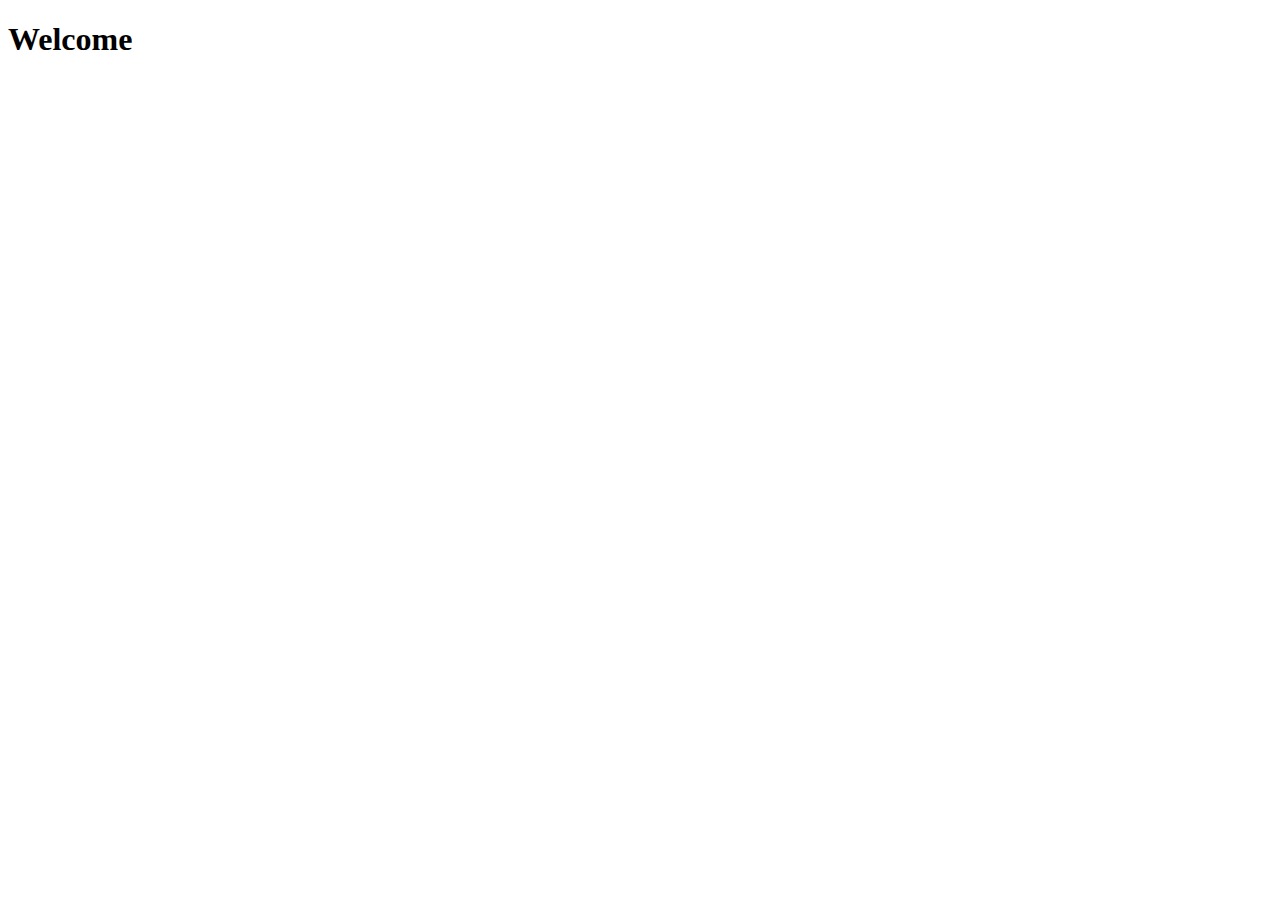
==== index.html @ dd39ea88 "Add files via upload" ====
<!DOCTYPE html>
<html lang="en">
<head>
    <meta charset="UTF-8">
    <meta http-equiv="X-UA-Compatible" content="IE=edge">
    <meta name="viewport" content="width=device-width, initial-scale=1.0">
    <title>Document</title>
</head>
<body>
    <h1><strong>Welcome</strong></h1>
    <br>
    
</body>
</html>
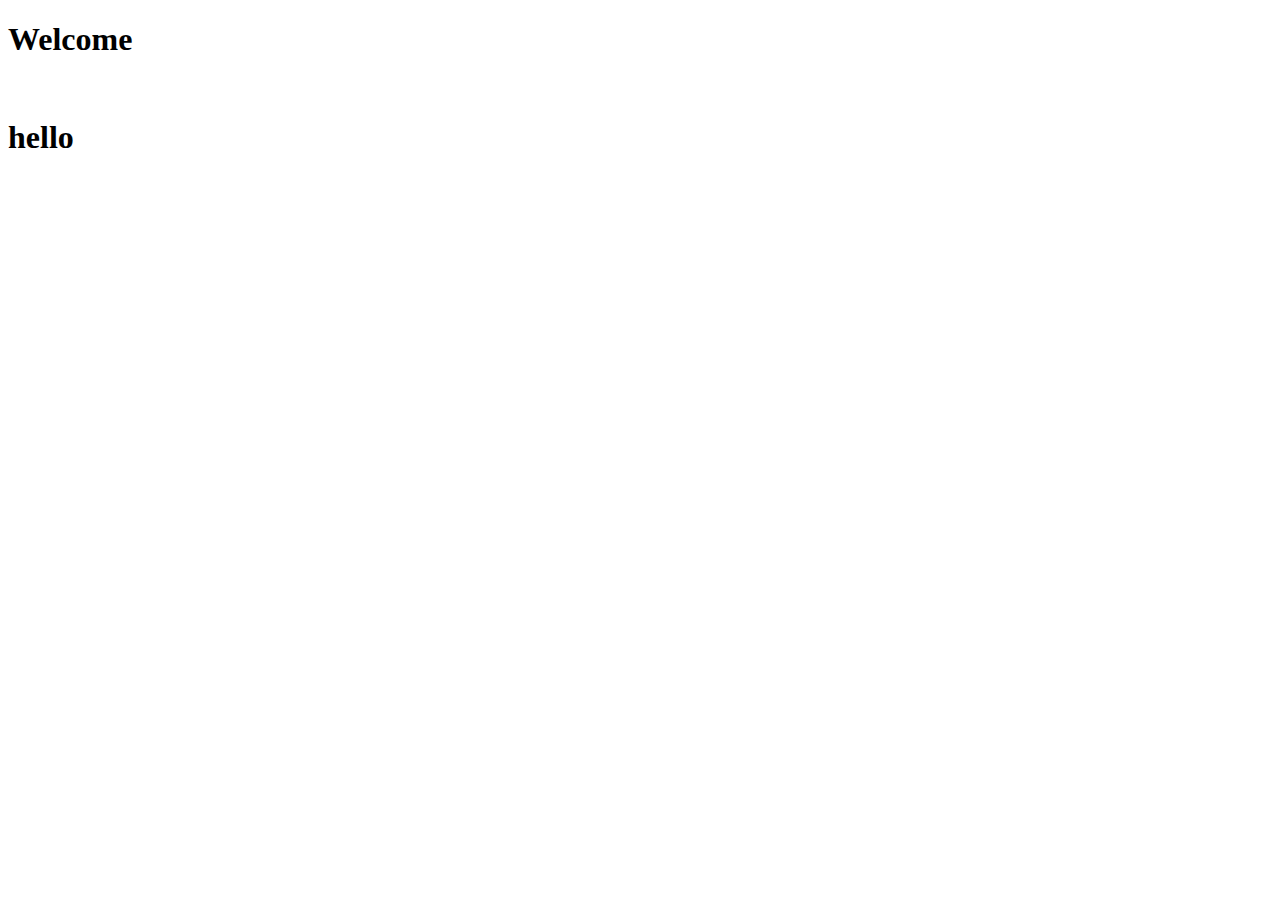
==== commit 372808ac: "Update index.html" ====
--- a/index.html
+++ b/index.html
@@ -9,6 +9,6 @@
 <body>
     <h1><strong>Welcome</strong></h1>
     <br>
-    
+    <h1>hello</h1>
 </body>
 </html>
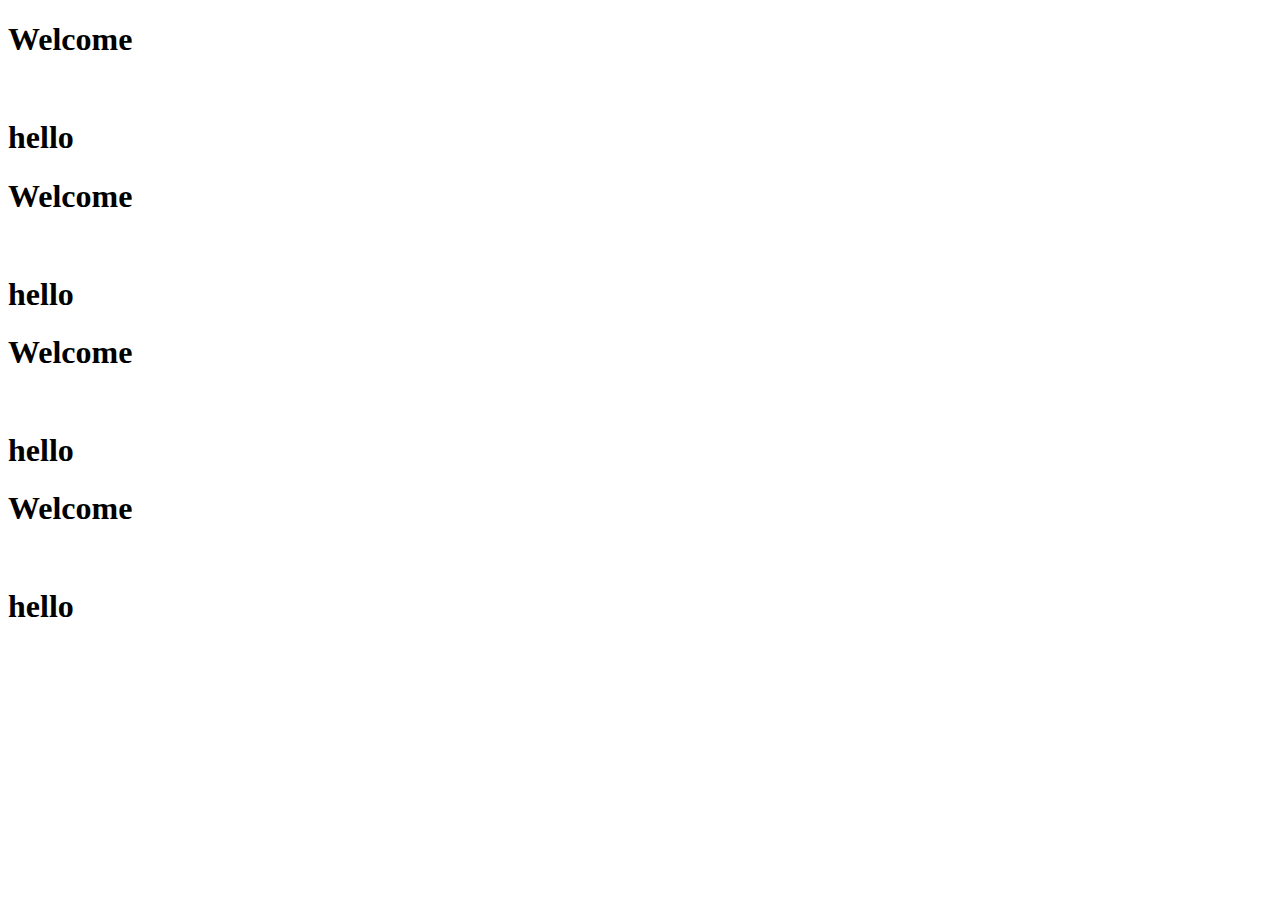
==== commit b567b0ca: "Update index.html" ====
--- a/index.html
+++ b/index.html
@@ -10,5 +10,15 @@
     <h1><strong>Welcome</strong></h1>
     <br>
     <h1>hello</h1>
+      <h1><strong>Welcome</strong></h1>
+    <br>
+    <h1>hello</h1>
+      <h1><strong>Welcome</strong></h1>
+    <br>
+    <h1>hello</h1>
+      <h1><strong>Welcome</strong></h1>
+    <br>
+    <h1>hello</h1>
+    
 </body>
 </html>
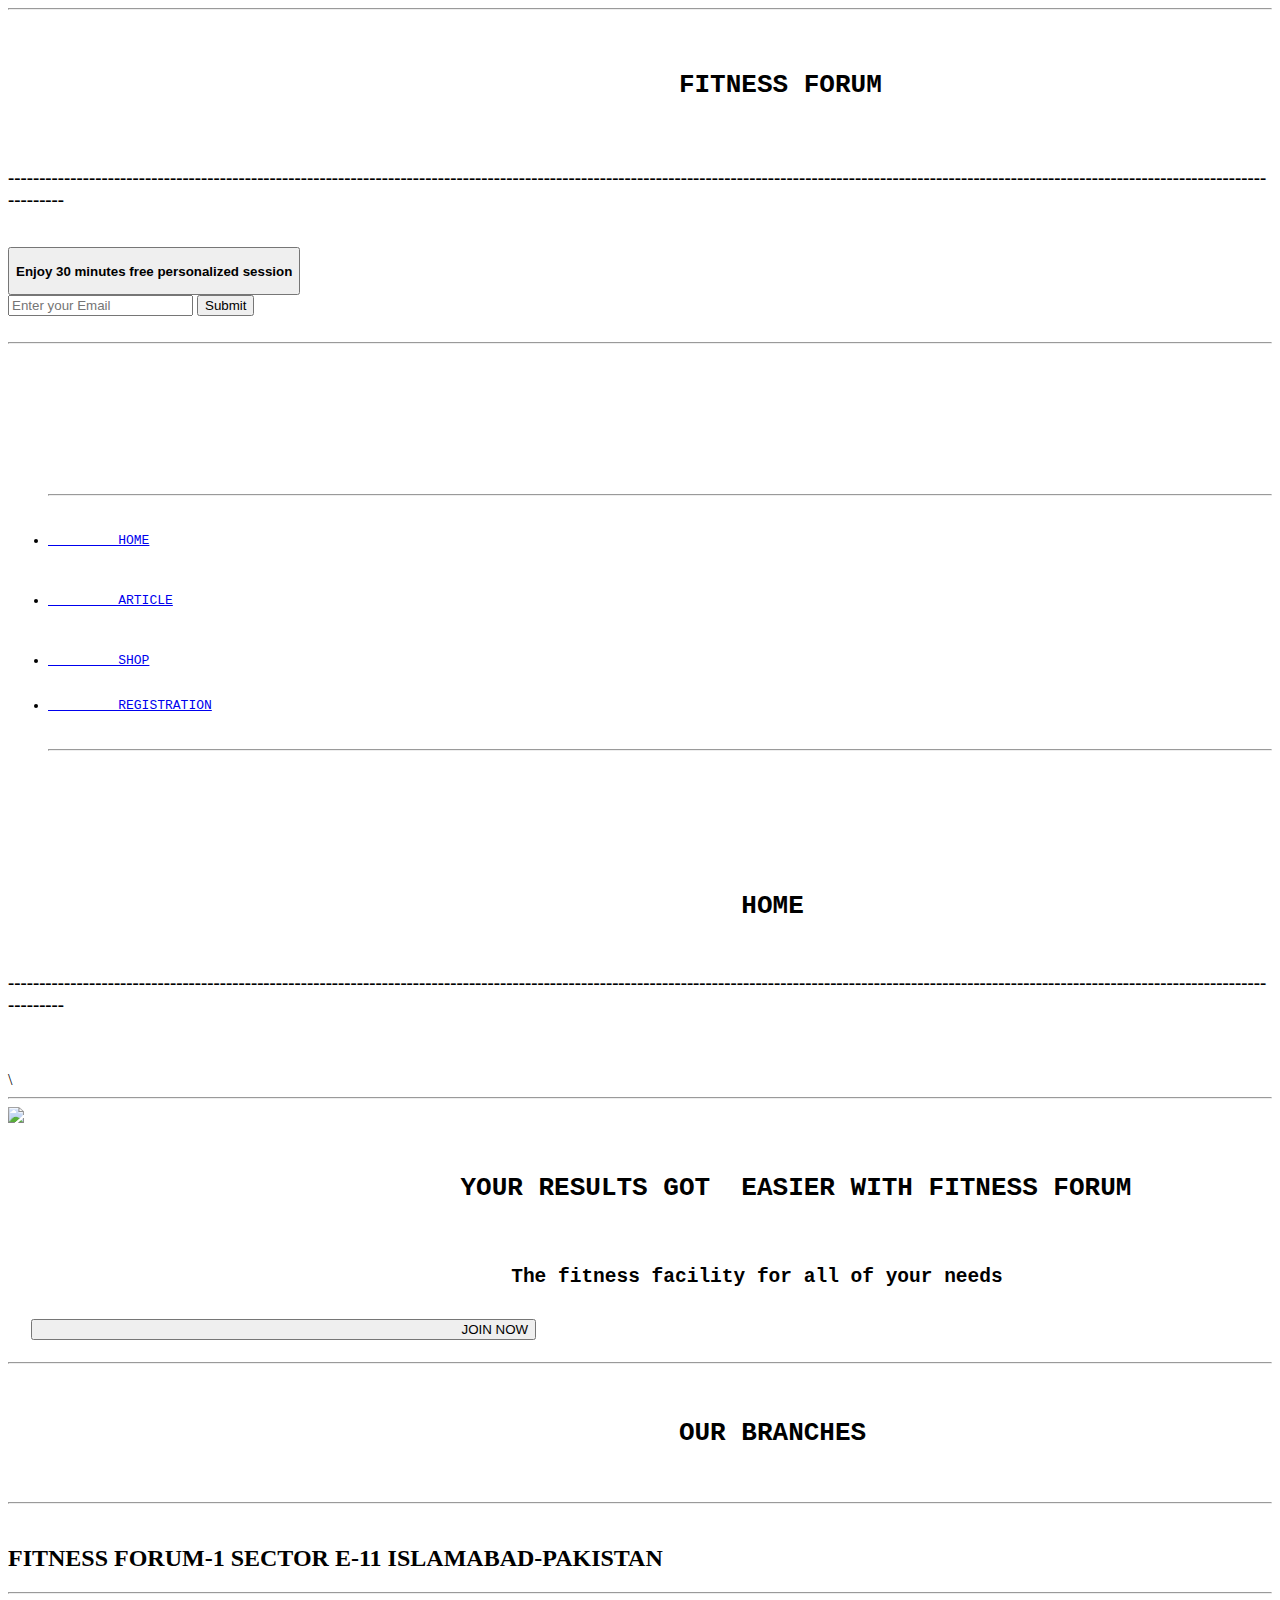
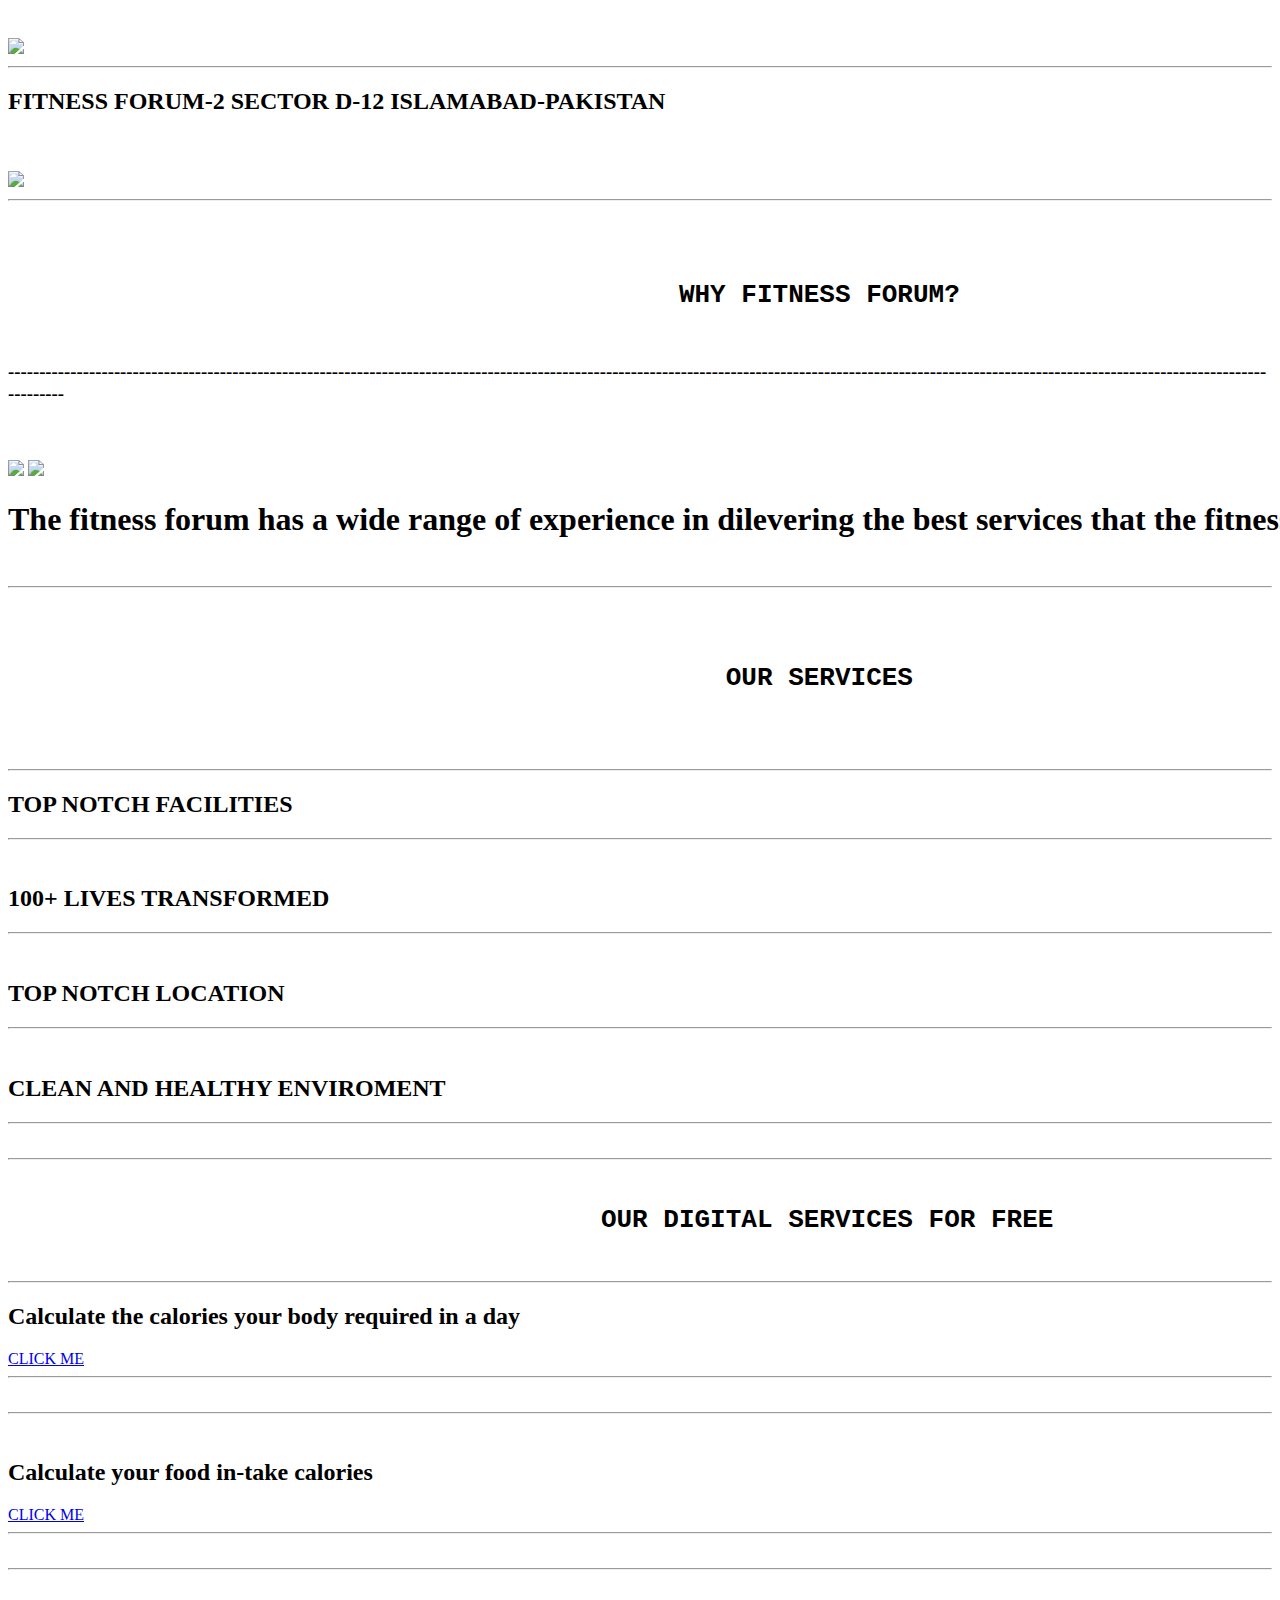
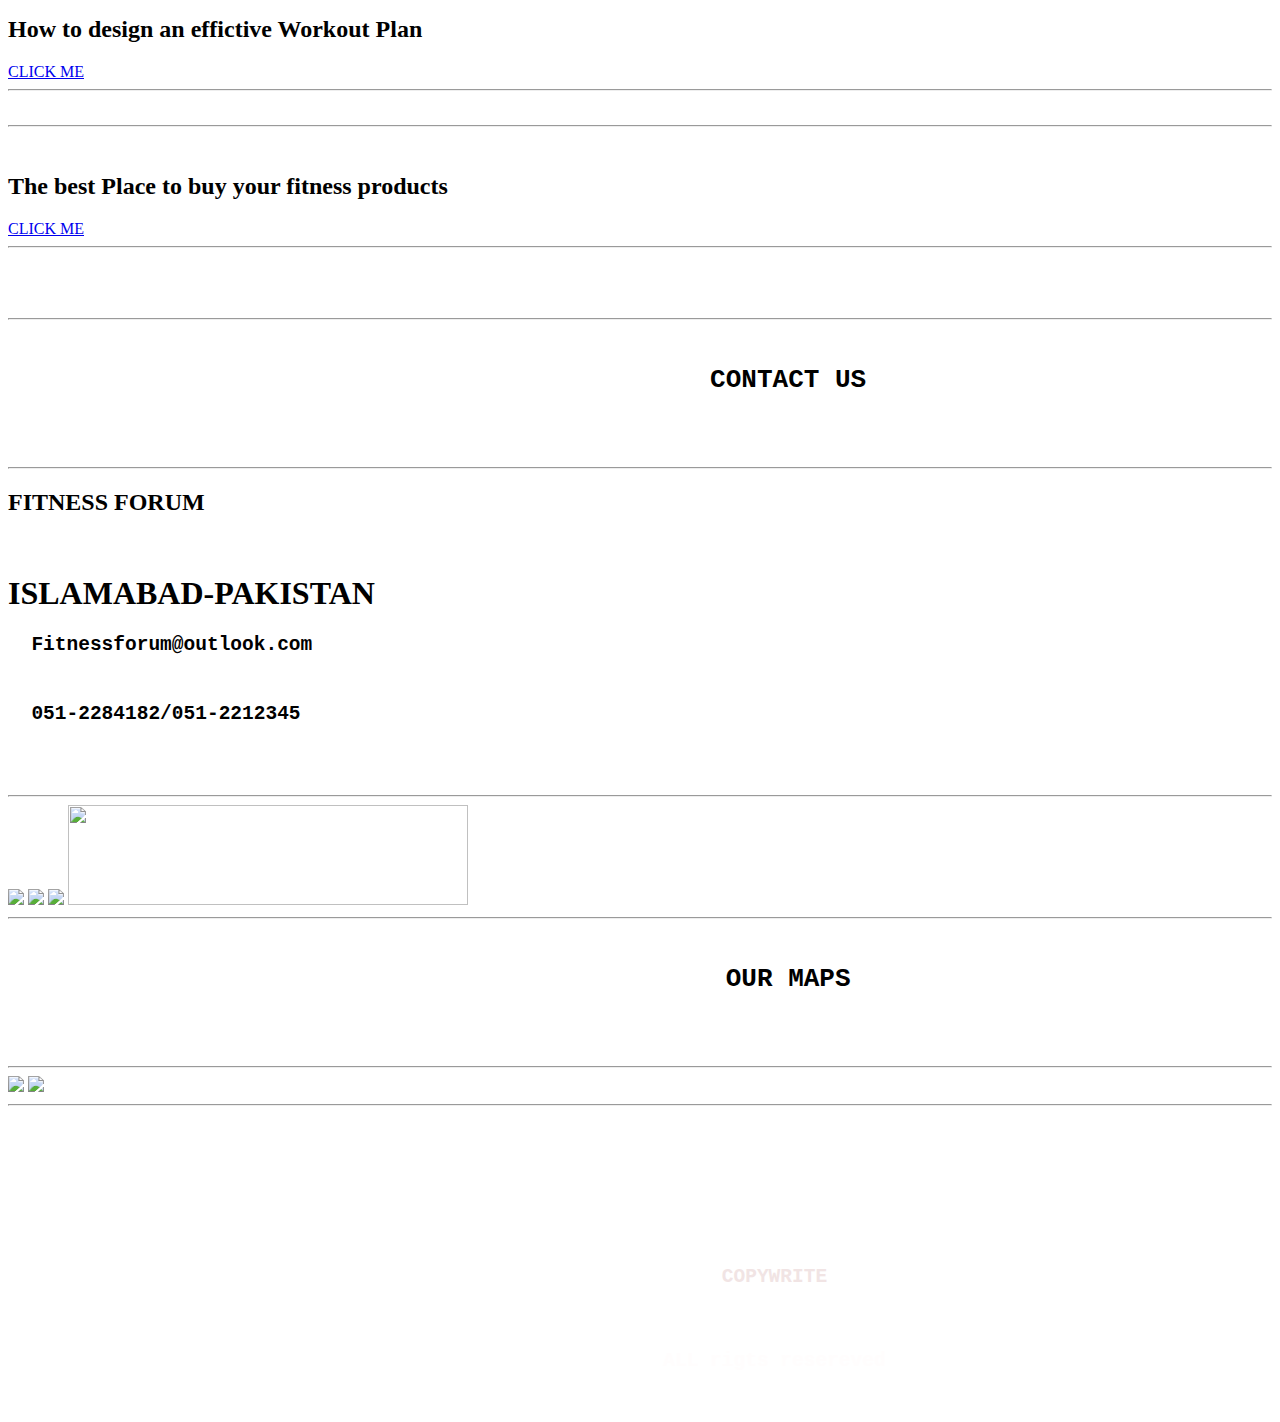
==== commit aee53ed2: "Add files via upload" ====
--- a/index.html
+++ b/index.html
@@ -2,23 +2,221 @@
 <html lang="en">
 <head>
     <meta charset="UTF-8">
-    <meta http-equiv="X-UA-Compatible" content="IE=edge">
     <meta name="viewport" content="width=device-width, initial-scale=1.0">
-    <title>Document</title>
+   
+    <title>Fitness Forum</title>
+    <link rel="stylesheet"href=main.css>
 </head>
-<body>
-    <h1><strong>Welcome</strong></h1>
-    <br>
-    <h1>hello</h1>
-      <h1><strong>Welcome</strong></h1>
-    <br>
-    <h1>hello</h1>
-      <h1><strong>Welcome</strong></h1>
-    <br>
-    <h1>hello</h1>
-      <h1><strong>Welcome</strong></h1>
-    <br>
-    <h1>hello</h1>
-    
+
+
+<body >
+    <hr>
+<pre> 
+    <h1><strong>                                           FITNESS FORUM</strong>  <h1>
+</pre>
+<div>
+    <h3>[base64]</h3>
+</div>
+<br>
+<button>
+<p><b>Enjoy 30 minutes free personalized session</b></p>
+</button>
+<br>
+<form action="/action.php">
+    <input type="text"placeholder="Enter your Email">
+    <input type="submit"placeholder="Submit">
+</form>
+<br>
+<hr>
+<pre>
+    
+    <pre>
+        
+    <nav class="navbar">
+<ul>
+    <hr>
+    <li><a href="index.html">         HOME</a></li>
+    
+    <li><a href="article.html">         ARTICLE</a></li>
+    
+    <li><a href="shop.html">         SHOP</a></li>
+    <li><a href="from.html">         REGISTRATION</a></li>
+    <hr>
+</ul>
+
+</nav>
+</pre>
+    <h1><strong>                                               HOME</strong>                                           </b></h1>
+</pre> 
+<div>
+    <h3>[base64]</h3>
+</div>
+<br>
+<br>
+
+                               \
+<hr>
+
+<img src="https://media.istockphoto.com/id/503072647/photo/healthy-muscular-man-with-his-arms-stretched-out.jpg?s=612x612&w=0&k=20&c=teCYHpw_2KoFAgz8JUoBxkYJWPhA4tkNLst4V0vzny8= "width="1400">
+<pre>
+    <h1>                             YOUR RESULTS GOT  EASIER WITH FITNESS FORUM</h1>
+    <h2>                                           The fitness facility for all of your needs</h2>
+   <button>                                                                                                                  JOIN NOW</button>
+    <hr>  
+    <h1><strong>                                           OUR BRANCHES</strong></h1> 
+    <hr>                                   
+</pre>
+<div>
+    <h2 style="color: black;"><strong>FITNESS FORUM-1 SECTOR E-11 ISLAMABAD-PAKISTAN</strong></h2>
+    <hr>
+</div>
+<br>
+<br>
+<img src="https://media.licdn.com/dms/image/D5616AQGfE9RORz65EQ/profile-displaybackgroundimage-shrink_200_800/0/1678423837880?e=2147483647&v=beta&t=MArj4ADfXHIZNlTkXrOEjelPhqOXR74RowhfX-RAesk"height="380">
+<br>
+<hr>
+<div>
+<h2 style="color: black;"><strong>FITNESS FORUM-2 SECTOR D-12 ISLAMABAD-PAKISTAN</strong></h2>
+</div>
+<br>
+<br>
+<img src="https://img.freepik.com/premium-photo/generative-ai-cardio-strength-training-modern-gym-illuminated-by-neon_28914-20912.jpg?w=826"height="820">
+<br>
+<hr>
+<br>
+<br>
+
+<br>
+<pre>
+<h1><strong>                                           WHY FITNESS FORUM?</strong>  <h1></h1>
+</pre>
+<div>
+    <h3>[base64]</h3>
+</div>
+<br>
+<br>
+
+
+<img class="demo" src ="https://img.freepik.com/premium-photo/looking-serious-stern-displeased-angry-showing-open-palm-making-stop-gesture-dumbbell-concept_1194-269851.jpg"width="1400">
+<img src="https://img.freepik.com/premium-photo/happy-young-handsome-man-thinking-with-arms-crossed-gym_251136-43632.jpg?w=740"width="1400">
+<br>
+<h1 style="width: 400%;">
+    
+<strong>
+    The fitness forum has a wide range of experience in dilevering the best services that the fitness lifestyle needs.We have more than 5 years of experience and have 2 branches in capital of Pakistan Islamabad.Our ultimate goal is to contribute the best services to the fitness community and make difference in people lifestyles.
+</strong>
+</h1 >
+<br>
+<hr>
+<pre>
+    <h1><strong>
+        <b>                                      OUR SERVICES</b>
+    </strong></h1>
+</pre>
+<hr>
+<div>
+    <h2 style="color: black;"><strong>TOP NOTCH FACILITIES</strong></h2>
+    <hr>
+</div>
+<br>
+<div>
+    <h2 style="color: black;"><strong>100+ LIVES TRANSFORMED</strong></h2>
+    <hr>
+</div>
+<br>
+<div>
+    <h2 style="color: black;"><strong>TOP NOTCH LOCATION</strong></h2>
+    <hr>
+</div>
+<br>
+<div>
+    <h2 style="color: black;"><strong>CLEAN AND HEALTHY ENVIROMENT</strong></h2>
+    <hr>
+</div>
+<br>
+<hr>
+<pre>
+    <h1><strong>                                      OUR DIGITAL SERVICES FOR FREE</strong></h1>
+</pre>
+<hr>
+<div>
+    <h2 style="color: black;"><strong>Calculate the calories your body required in a day</strong></h2> 
+    <a href="https://www.calculator.net/calorie-calculator.html">CLICK ME</a>
+    <hr>
+    <br>
+    
+</div>
+<hr>
+<br>
+<div>
+    <h2 style="color: black;"><strong>Calculate your food in-take calories</strong></h2> 
+    <a href="https://www.myfitnesspal.com/">CLICK ME</a>
+    <hr>
+    <br>
+    
+</div>
+<hr>
+<br>
+<div>
+    <h2 style="color: black;"><strong>How to design an effictive Workout Plan</strong></h2> 
+    <a href="https://www.mayoclinic.org/healthy-lifestyle/fitness/in-depth/fitness/art-20048269">CLICK ME</a>
+    <hr>
+    <br>
+    
+</div>
+<hr>
+<br>
+<div>
+    <h2 style="color: black;"><strong>The best Place to buy your fitness products</strong></h2> 
+    <a href="https://myfitness.in/">CLICK ME</a>
+    <hr>
+    <br>
+    
+</div>
+<br>
+<br>
+<hr>
+<pre>
+    <h1><strong>                                             CONTACT US</strong></h1>
+</pre>
+<br>
+<hr>
+<div>
+    <h2 style="color: black;"><strong>FITNESS FORUM</strong></h2>
+</div>
+<br>
+<h1><b>ISLAMABAD-PAKISTAN</b></h1>
+<pre>
+<h2><b>  Fitnessforum@outlook.com</b></h2>
+<h2><b>  051-2284182/051-2212345</b></h2>
+</pre>
+<br>
+<hr>
+<a href="https://www.facebook.com/"><img src="https://img.freepik.com/free-psd/3d-square-with-facebook-logo_125540-1565.jpg?w=740&t=st=1701881582~exp=1701882182~hmac=caba70566345a9611a9a8fb6330fa6c9c88ee5f293817afc36906c0a3909edae" height="100"></a>
+<a href="https://www.instagram.com/"><img src="https://img.freepik.com/free-vector/instagram-icon_1057-2227.jpg?w=740&t=st=1701881744~exp=1701882344~hmac=5e7f34986c6278523f0e485ab6f6b059a638b28e0190d569d36b4aa68894f016" height="100"></a>
+<a href="https://twitter.com/i/flow/login"><img src="https://cdn.freebiesupply.com/logos/large/2x/twitter-3-logo-png-transparent.png" height="100"></a>
+<a href="https://www.whatsapp.com/"><img src="https://img.freepik.com/free-vector/whatsapp-icon-design_23-2147900929.jpg?w=740&t=st=1701882047~exp=1701882647~hmac=5be648d3c5d0e73ed2c8d5df4097a0fc62260bcec5f59cff98d27cae1b5cbc79" height="100" width="400"></a>
+<hr>
+<pre>
+    <h1><strong>                                              OUR MAPS</strong></h1>
+</pre>
+<br>
+<hr>
+<img src="https://miro.medium.com/v2/resize:fit:1400/1*qYUvh-EtES8dtgKiBRiLsA.png"height="810">
+<img src="https://miro.medium.com/v2/resize:fit:1400/1*qYUvh-EtES8dtgKiBRiLsA.png"height="810">
+<br>
+<hr>
+<br>
+<br>
+<br>
+<br>
+<br>
+<br>
+<pre>
+    <h2 style="color: rgb(241, 228, 228);"><strong>                                                             COPYWRITE</strong></h2>
+    <h2 style="color: rgb(255, 253, 253);"><strong>                                                        ALL rigts resereved</strong></h2>
+</pre>
+<script src="fitness.js"></script>
 </body>
-</html>
+
+</html>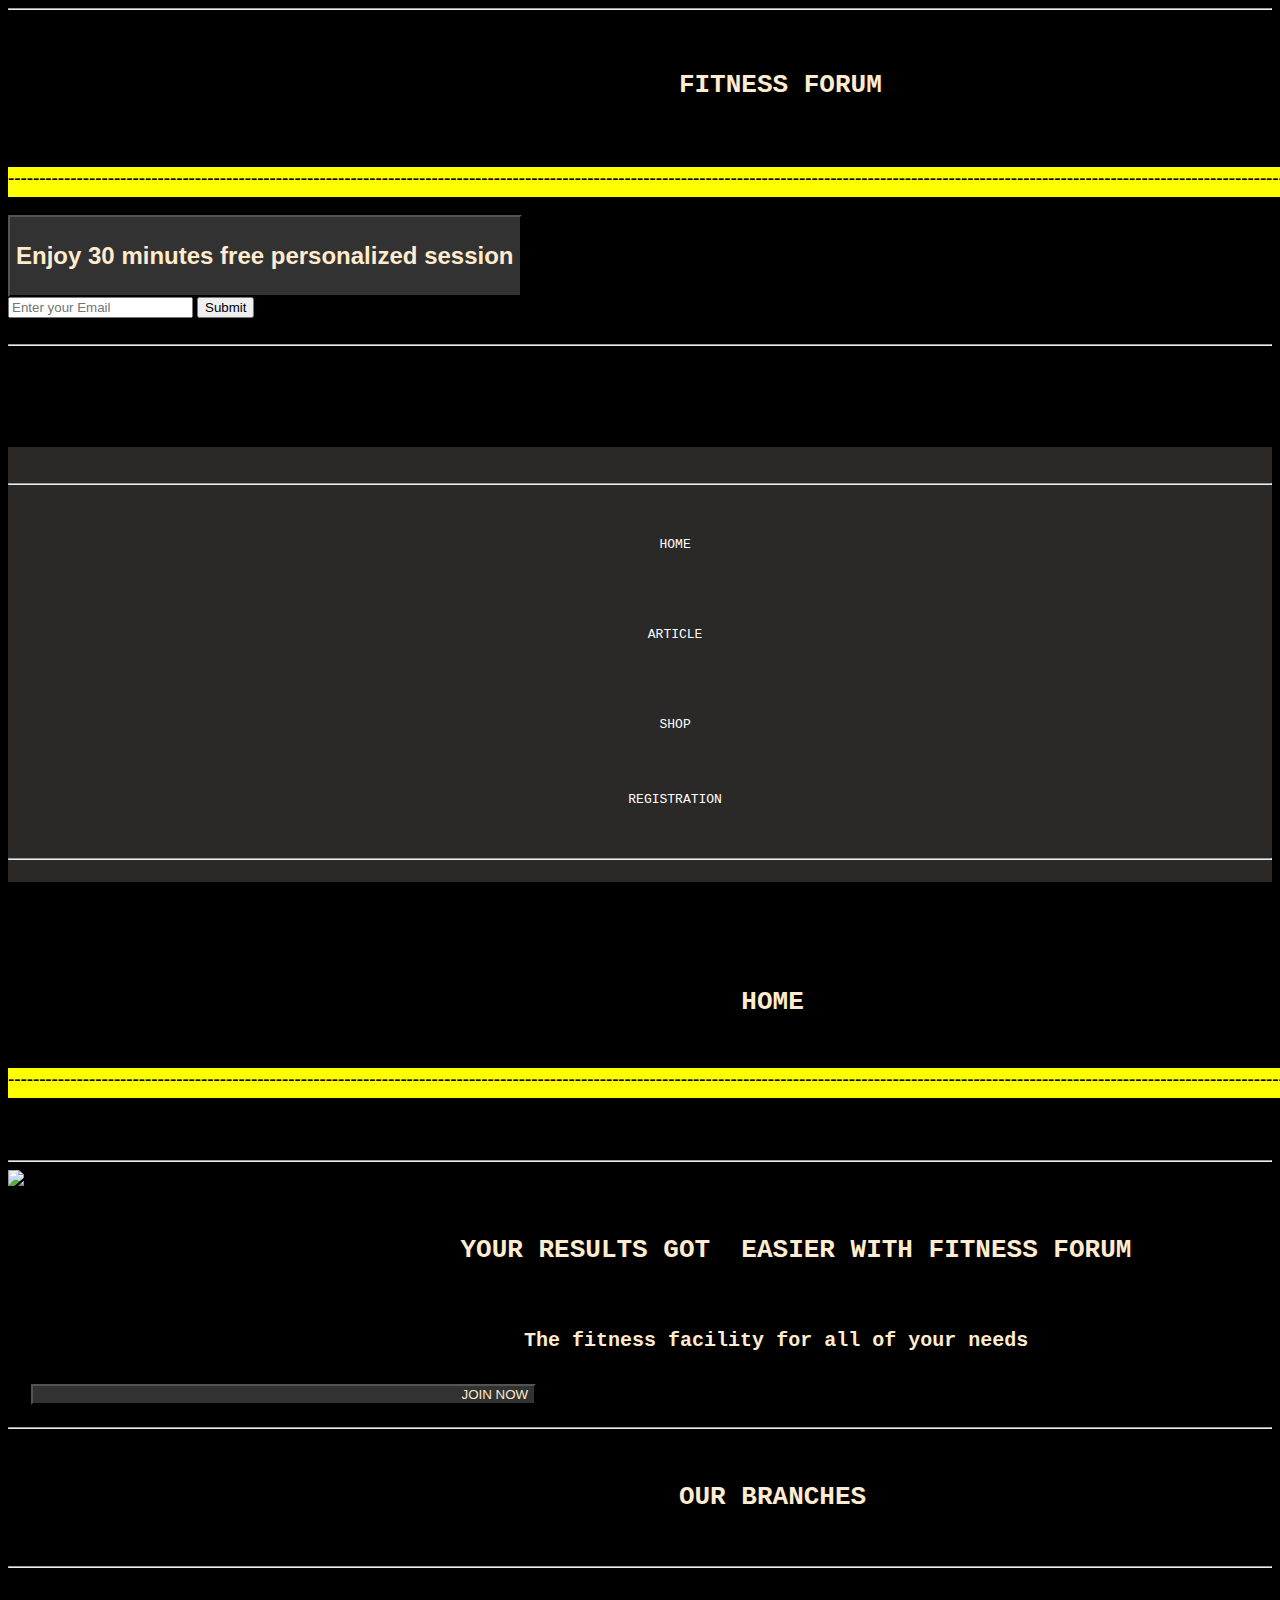
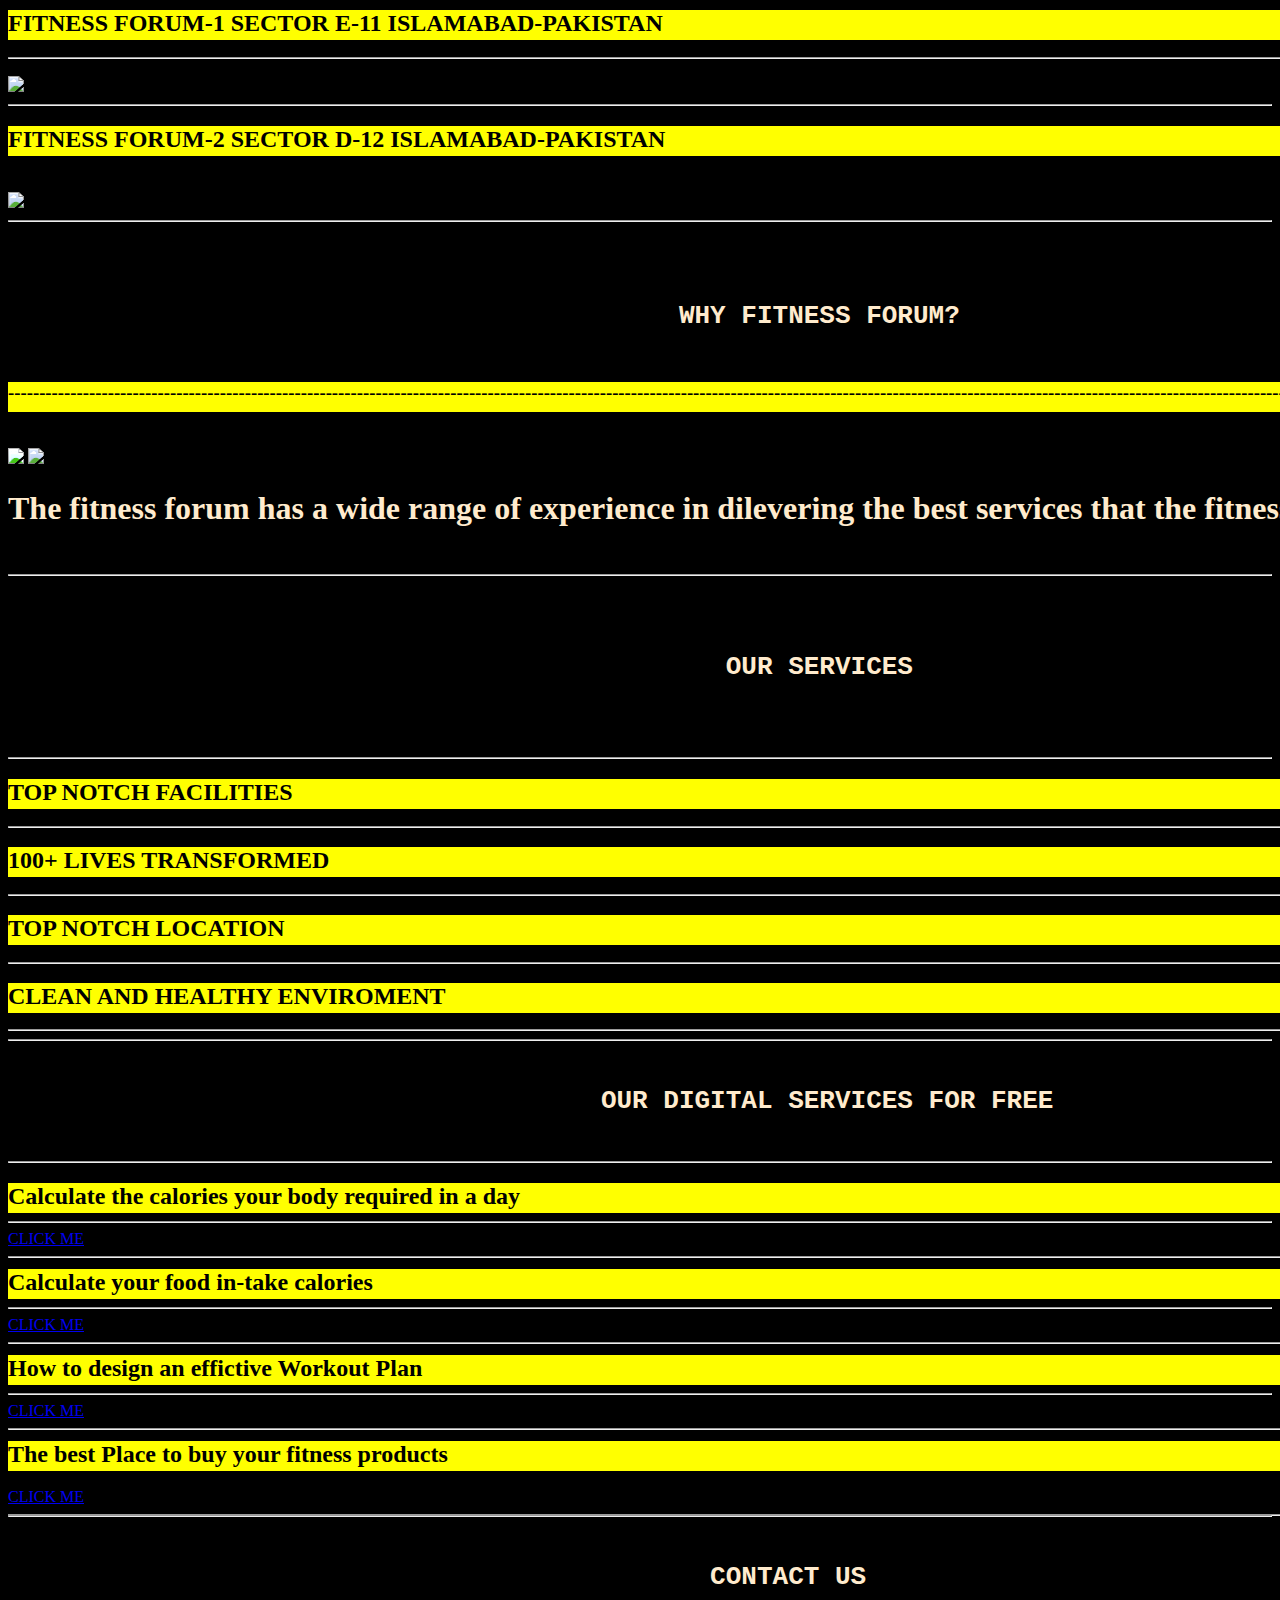
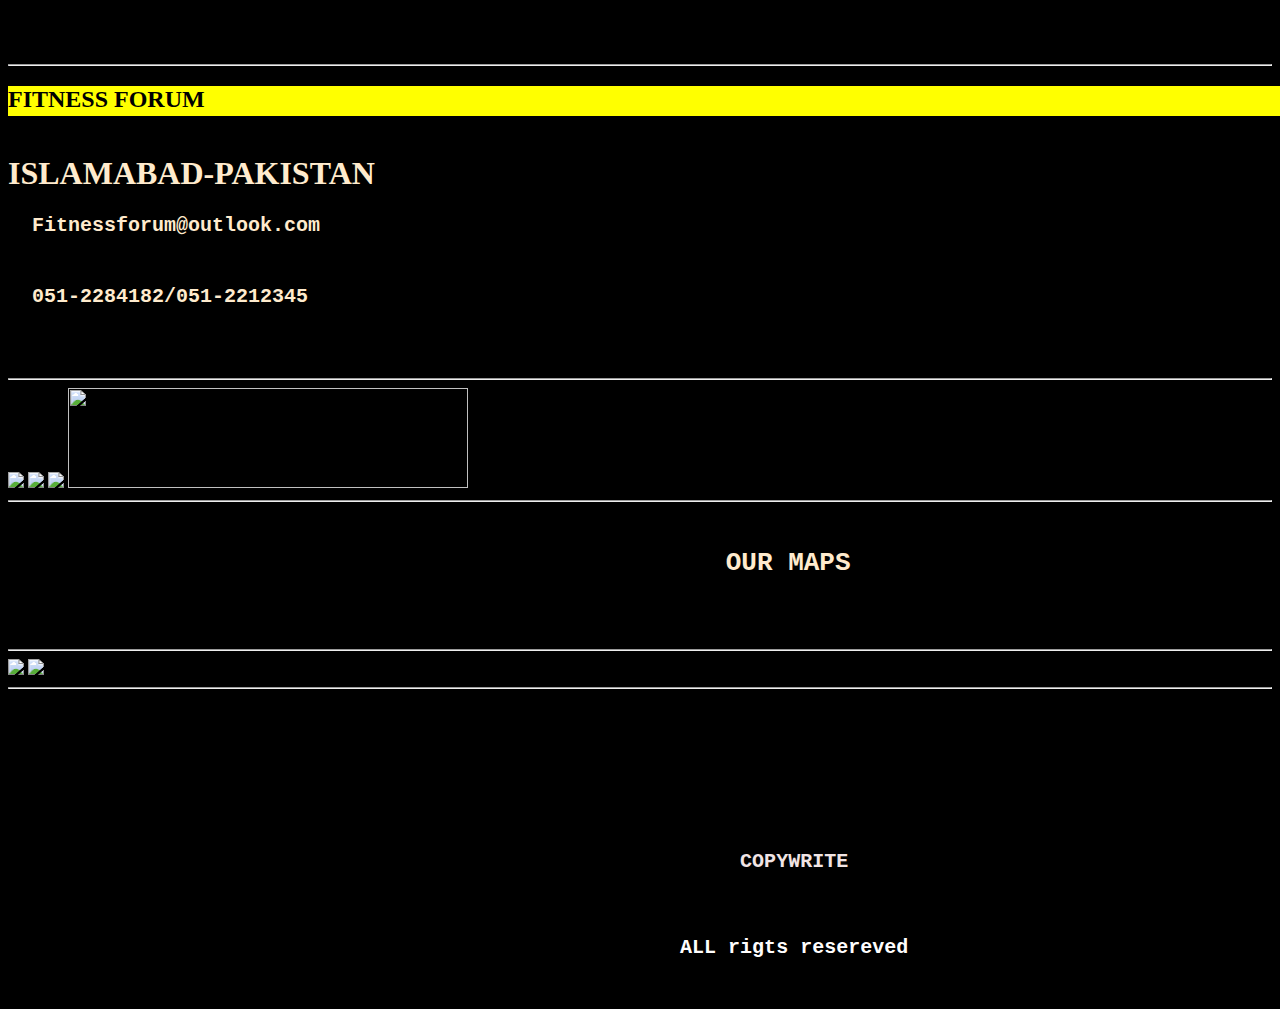
==== commit c630ea33: "Add files via upload" ====
--- a/index.html
+++ b/index.html
@@ -2,7 +2,7 @@
 <html lang="en">
 <head>
     <meta charset="UTF-8">
-    <meta name="viewport" content="width=device-width, initial-scale=1.0">
+    <meta name="viewport" content="width=device-width, initial-scale=1">
    
     <title>Fitness Forum</title>
     <link rel="stylesheet"href=main.css>
